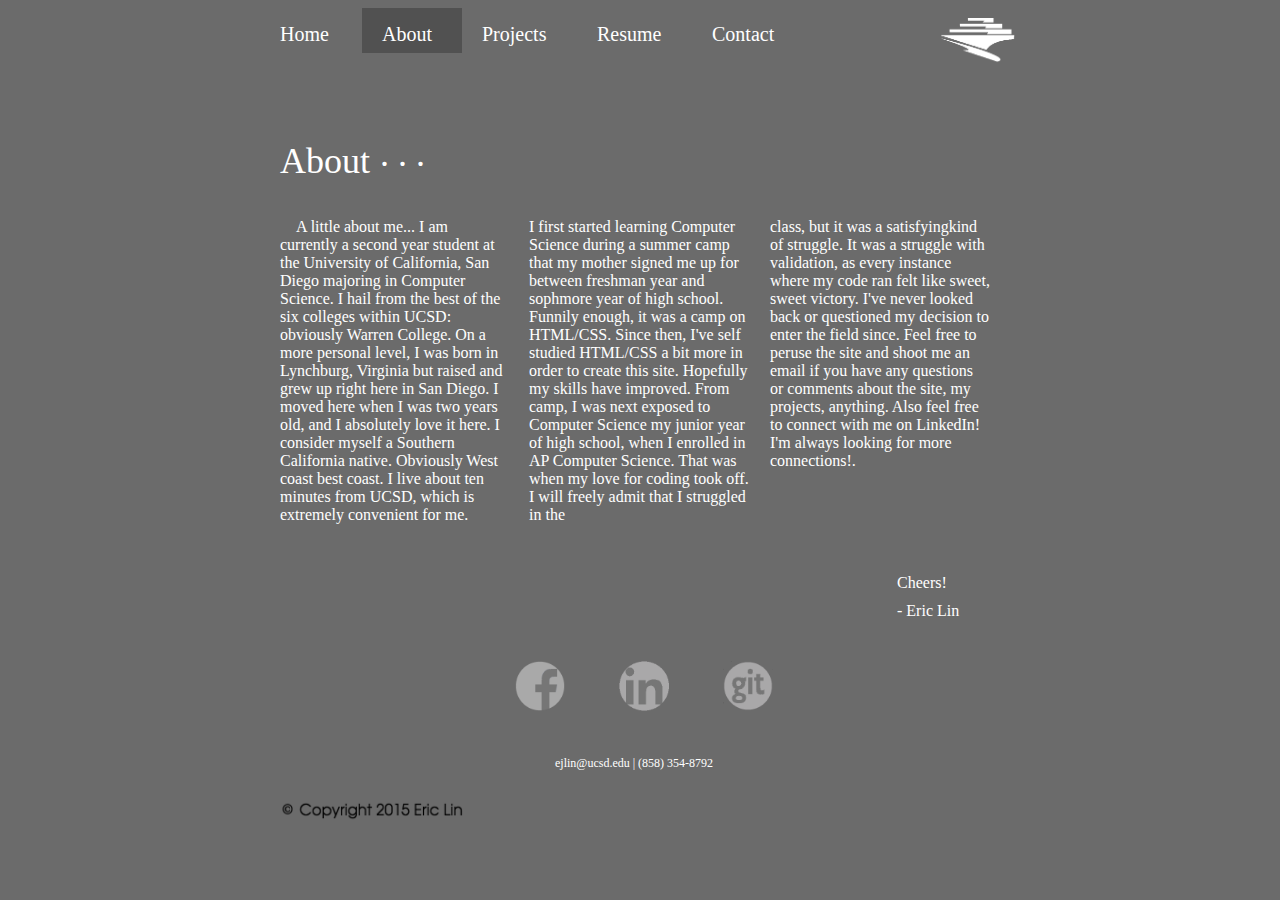
==== About.html @ f923b316 "commit" ====
<!--Name: Eric Lin
  Date: June 22nd, 2015-->

<!DOCTYPE html>
<html>
  <head>
    <title>
      About | Eric Lin
    </title>
    
    <link rel="icon" type="img/ico" href="Images/favicon.ico">
    <link rel="stylesheet" type="text/css" href="astyle.css">
  </head>

  <body bgcolor="#6b6b6b">
         
    <div style = "padding-left: calc((100% - 750px)/2)">
    
      <a href="Cover.html" class="flink">
        <div style = "float:left;" id = "linkRectangle1">
    	  Home
        </div>
      </a>
    
      <div style = "float:left;" id = "linkRectangle2">
        <a href="About.html" style="text-decoration:none" class="hlink">
	  About
        </a>
      </div>
      
      <div style = "float:left;" id = "linkRectangle3">
        <a href="Projects.html" style="text-decoration:none" class="hlink">
	  Projects
        </a>
      </div>

      <div style = "float:left;" id = "linkRectangle">
        <a href="Resume.html" style="text-decoration:none" class="hlink">
	  Resume
        </a>
      </div>
          
      <div style = "float:left;" id = "linkRectangle">
        <a href="Contact.html" style="text-decoration:none" class="hlink">
   	  Contact
        </a>
      </div>
    </div>
    
    <div id = "geisel">
        <img src="Images/Geisel.gif" height = "45px" width = "75px"/>
      </div>

    <p class = "openText">
      About
    </p>

    <p class = "openTextE">
      . . .
    </p>

<div id = "parent">
    <div id = "mainText">
      &nbsp;&nbsp;&nbsp;&nbsp;A little about me... I am currently a second year
      student at the University of California, San Diego majoring in Computer Science. I 
      hail from the best of the six colleges within UCSD: obviously Warren College. On a 
      more personal level, I was born in Lynchburg, Virginia but raised and grew up right
      here in San Diego. I moved here when I was two years old, and I absolutely love it here. 
      I consider myself a Southern California native. Obviously West coast best coast. I live 
      about ten minutes from UCSD, which is extremely convenient for me. 
    </div>

    <div id = "mainText2">
      I first started learning Computer Science during a summer camp that my mother signed 
      me up for between freshman year and sophmore year of high school. Funnily enough, it was
      a camp on HTML/CSS. Since then, I've self studied HTML/CSS a bit more in order to create 
      this site. Hopefully my skills have improved. From camp, I was next exposed to Computer Science
      my junior year of high school, when I enrolled in AP Computer Science. That was when my love 
      for coding took off. I will freely admit that I struggled in the 
    </div>

    <div id = "mainText3">
     class, but it was a satisfyingkind of struggle. It was a struggle with validation, as every instance where my code ran felt
     like sweet, sweet victory. I've never looked back or questioned my decision to enter the field 
     since. Feel free to peruse the site and shoot me an email if you have any questions or comments
     about the site, my projects, anything. Also feel free to connect with me on LinkedIn! I'm always 
     looking for more connections!. 
    </div>

    <div id = "cheers">
      Cheers!
    </div>

    <div id = "signature">
      - Eric Lin
    </div>


</div>
    <div id = "logos">
      <a href="http://www.facebook.com/tgih1999" style="text-decoration:none" class="ilink1">
        <img src="Images/Facebook-icon.jpg" alt="Connect with me on Facebook!" 
          title="Connect with me on Facebook!" class= "links"/>
      </a>
		
      <a href="https://www.linkedin.com/pub/eric-lin/63/a1b/416" style="text-decoration:none" class="ilink2">
        <img src="Images/Linked-In.jpg" alt="Conect with me on LinekdIn!" 
          title="Connect with me on LinkedIn!" class = "links"/>
      </a>

      <a href="https://github.com/ejlin" style="text-decoration:none" class="ilink2">
        <img src="Images/GitHub.jpg" alt="Find me on GitHub!" 
        title="Find me on GitHub!" class = "links"/>
      </a>
    </div>

    <p>
      <div id = "info">
      ejlin@ucsd.edu | (858) 354-8792
      </div>
    </p>

    
  </body>
 
 <div id = "package">
  <div id="copyright">
    <img src="Images/Copyright.png" alt="This website is copyrighted!" 
      title="This website is copyrighted!" height="30px" width="200px"/>
  </div>

</div>
</html>
---- astyle.css ----
.flink, .hlink
{
    color: white;
    font-family: Avalon;
    font-size: 20px;
    transition: color .5s;    
}

.hlink
{
    padding-right: 15px;
}

.flink:hover, .hlink:hover
{
    color: #bbbbbb;
}

.links
{
    width: 50px;
    height: 50px;
}

.links:hover
{
    width: 52px;
    height:52px;
}

.ilink2
{
    margin-left: 50px;
}

.openText
{   
    float: left;
    color: white;
    font-family: Avalon;
    font-size: 36px;
    padding-top: 4%;
    padding-left: calc((100% - 750px)/2 + 15px);
}

.openTextE
{  
    float: left;
    color: white;
    font-size: 36px;
    padding-top: 3.5%;  
    padding-left: 10px;
}

#parent
{
    display: inline-block;
}

#mainText
{ 
    float: left;
    color: white;
    font-family: Avalon;
    font-size: 16px;
    padding-left: calc((100% - 750px)/2 + 15px);
    padding-right: calc((100% - 750px)/2 + 507px);
}

#mainText2
{  
    float: left;
    position: absolute;
    color: white;
    font-family: Avalon;
    font-size: 16px;
    padding-left: calc((100% - 750px)/2 + 256px);
    padding-right: calc((100% - 750px)/2 + 266px);
}

#mainText3
{  
    float: left;
    position: absolute;
    color: white;
    font-family: Avalon;
    font-size: 16px;
    padding-left: calc((100% - 750px)/2 + 497px);
    padding-right: calc((100% - 750px)/2 + 25px);
}

#cheers
{  
    float: left;
    color: white;
    font-family: Avalon;
    font-size: 16px;
    padding-top: 50px;
    padding-left: calc((100% - 750px)/2 + 632px);
    padding-right: calc((100% - 750px)/2 + 25px);
}

#signature
{  
    float: left;
    color: white;
    font-family: Avalon;
    font-size: 16px;
    padding-top: 10px;
    padding-left: calc((100% - 750px)/2 + 632px);
    padding-right: calc((100% - 750px)/2 + 25px);
}


#geisel
{
    float: right;
    position: relative;
    padding-right: calc((100% - 750px)/2);
    padding-top: 10px;
}

#linkRectangle1
{
    width: 72px;
    height: 30px;
    background: #6b6b6b;
    padding-left: 15px;
    padding-top: 15px;
    padding-right: 10px;
}

#linkRectangle2
{
    width: 80px;
    height: 30px;
    background: #515151;
    padding-left: 20px;
    padding-top: 15px;
}

#linkRectangle3
{
    width: 100px;
    height: 30px;
    background: #6b6b6b; 
    padding-left: 20px;
    padding-top: 15px;
}

#linkRectangle
{
    width: 100px;
    height: 30px;
    background: #6b6b6b;  
    padding-left: 15px;
    padding-top: 15px;
}

#rectangleOne
{
    width: 750px;
    height: 75px;
    background: #515151;
}

#leftRectangle
{
    width: 750px;
    height: 400px;
    background: #222222;
    float:left; 
}       

#outerRectangleOne
{
    padding-left: calc((100% - 750px)/2);
    padding-top: 40px;
}

#outerRectangleTwo
{   
    padding-left:calc((100% - 750px)/2);
}

#copyright
{
    float: left;
    padding-left: calc((100% - 750px)/2);
    position: absolute;
}

#logos
{
    clear:left;
    padding-left: calc(50% - 125px);
    padding-bottom: 25px;
    padding-top: 3%;
}

.title
{
    font-family: Avalon;
    font-size: 35px;
    padding-top: 2%;
    padding-left: 3%;
    padding-bottom:2%;
    color: white;
}

.text
{
    font-family: Avalon;
    font-size: 14px;
    color: white;
    padding-right: 507px;
    float: left;
    padding-left: 25px;
}

#package
{
    display: inline-block;
    padding-bottom: 10px;
}


#info
{
    font-family: Avalon;
    font-size: 12px;
    color: white;
    padding-left: calc(50% - 85px);
    bottom: 0;
    padding-bottom: 5px;
}
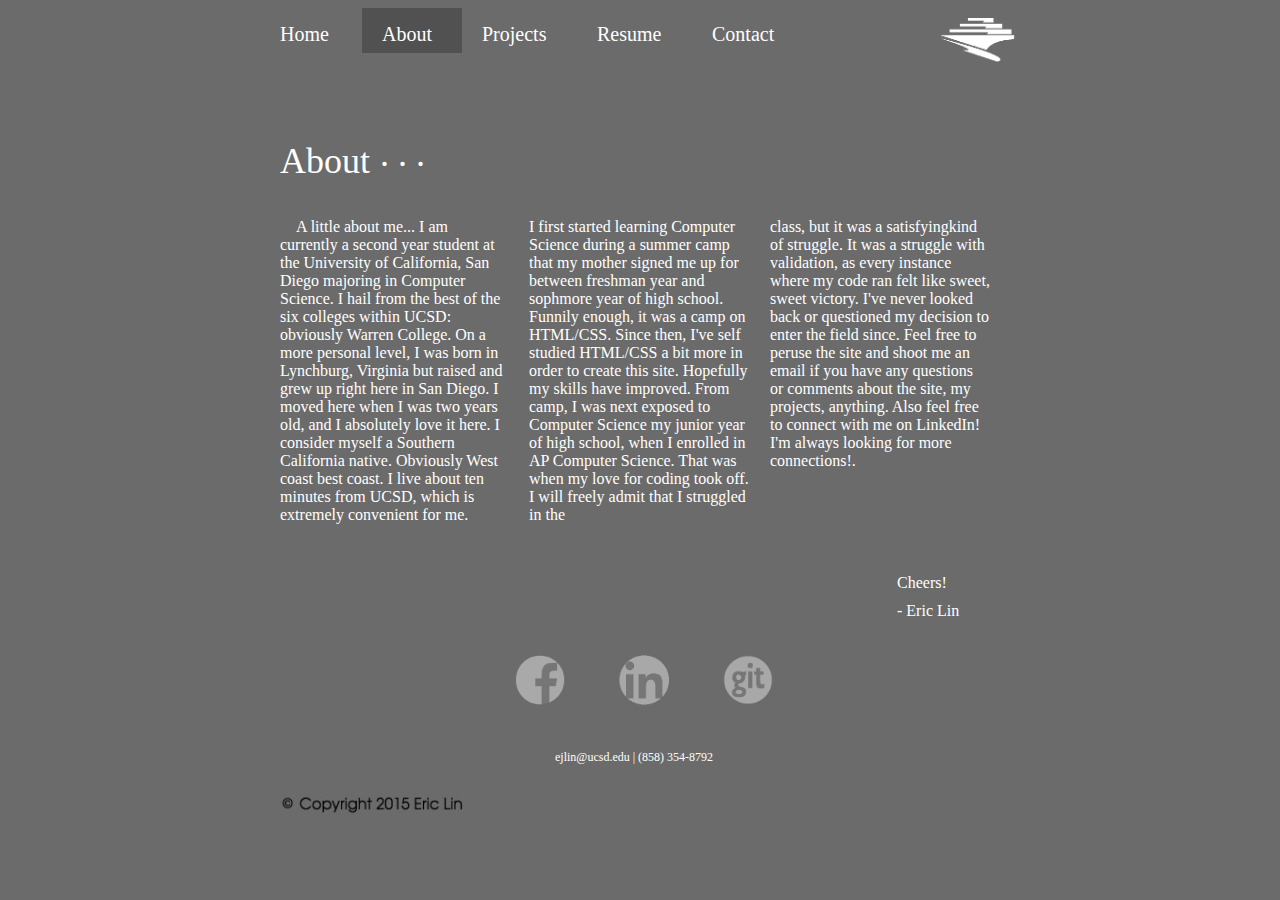
==== commit bddc85b8: "commit" ====
--- a/About.html
+++ b/About.html
@@ -16,7 +16,7 @@
          
     <div style = "padding-left: calc((100% - 750px)/2)">
     
-      <a href="Cover.html" class="flink">
+      <a href="index.html" class="flink">
         <div style = "float:left;" id = "linkRectangle1">
     	  Home
         </div>
@@ -59,76 +59,83 @@
       . . .
     </p>
 
-<div id = "parent">
-    <div id = "mainText">
-      &nbsp;&nbsp;&nbsp;&nbsp;A little about me... I am currently a second year
-      student at the University of California, San Diego majoring in Computer Science. I 
-      hail from the best of the six colleges within UCSD: obviously Warren College. On a 
-      more personal level, I was born in Lynchburg, Virginia but raised and grew up right
-      here in San Diego. I moved here when I was two years old, and I absolutely love it here. 
-      I consider myself a Southern California native. Obviously West coast best coast. I live 
-      about ten minutes from UCSD, which is extremely convenient for me. 
+    <div id = "parent">
+      <div id = "mainText">
+        &nbsp;&nbsp;&nbsp;&nbsp;A little about me... I am currently a 
+        second year student at the University of California, San Diego 
+        majoring in Computer Science. I hail from the best of the six 
+        colleges within UCSD: obviously Warren College. On a more personal 
+        level, I was born in Lynchburg, Virginia but raised and grew up 
+        right here in San Diego. I moved here when I was two years old, and
+        I absolutely love it here. I consider myself a Southern California 
+        native. Obviously West coast best coast. I live about ten minutes 
+        from UCSD, which is extremely convenient for me. 
+      </div>
+
+      <div id = "mainText2">
+        I first started learning Computer Science during a summer camp that
+        my mother signed me up for between freshman year and sophmore year 
+        of high school. Funnily enough, it was a camp on HTML/CSS. Since 
+        then, I've self studied HTML/CSS a bit more in order to create this
+        site. Hopefully my skills have improved. From camp, I was next 
+        exposed to Computer Science my junior year of high school, when I 
+        enrolled in AP Computer Science. That was when my love for coding 
+        took off. I will freely admit that I struggled in the 
+      </div>
+
+      <div id = "mainText3">
+        class, but it was a satisfyingkind of struggle. It was a struggle 
+        with validation, as every instance where my code ran felt like 
+        sweet, sweet victory. I've never looked back or questioned my 
+        decision to enter the field since. Feel free to peruse the site and
+        shoot me an email if you have any questions or comments about the 
+        site, my projects, anything. Also feel free to connect with me on 
+        LinkedIn! I'm always looking for more connections!. 
+      </div>
+
+      <div id = "cheers">
+        Cheers!
+      </div>
+
+      <div id = "signature">
+        - Eric Lin
+      </div>      
     </div>
 
-    <div id = "mainText2">
-      I first started learning Computer Science during a summer camp that my mother signed 
-      me up for between freshman year and sophmore year of high school. Funnily enough, it was
-      a camp on HTML/CSS. Since then, I've self studied HTML/CSS a bit more in order to create 
-      this site. Hopefully my skills have improved. From camp, I was next exposed to Computer Science
-      my junior year of high school, when I enrolled in AP Computer Science. That was when my love 
-      for coding took off. I will freely admit that I struggled in the 
-    </div>
-
-    <div id = "mainText3">
-     class, but it was a satisfyingkind of struggle. It was a struggle with validation, as every instance where my code ran felt
-     like sweet, sweet victory. I've never looked back or questioned my decision to enter the field 
-     since. Feel free to peruse the site and shoot me an email if you have any questions or comments
-     about the site, my projects, anything. Also feel free to connect with me on LinkedIn! I'm always 
-     looking for more connections!. 
-    </div>
-
-    <div id = "cheers">
-      Cheers!
-    </div>
-
-    <div id = "signature">
-      - Eric Lin
-    </div>
-
-
-</div>
     <div id = "logos">
-      <a href="http://www.facebook.com/tgih1999" style="text-decoration:none" class="ilink1">
-        <img src="Images/Facebook-icon.jpg" alt="Connect with me on Facebook!" 
+      <a href="http://www.facebook.com/tgih1999" 
+        style="text-decoration:none" class="ilink1">
+        <img src="Images/Facebook-icon.jpg" 
+          alt="Connect with me on Facebook!" 
           title="Connect with me on Facebook!" class= "links"/>
       </a>
 		
-      <a href="https://www.linkedin.com/pub/eric-lin/63/a1b/416" style="text-decoration:none" class="ilink2">
+      <a href="https://www.linkedin.com/pub/eric-lin/63/a1b/416" 
+        style="text-decoration:none" class="ilink2">
         <img src="Images/Linked-In.jpg" alt="Conect with me on LinekdIn!" 
           title="Connect with me on LinkedIn!" class = "links"/>
       </a>
 
-      <a href="https://github.com/ejlin" style="text-decoration:none" class="ilink2">
+      <a href="https://github.com/ejlin" style="text-decoration:none" 
+        class="ilink2">
         <img src="Images/GitHub.jpg" alt="Find me on GitHub!" 
-        title="Find me on GitHub!" class = "links"/>
+          title="Find me on GitHub!" class = "links"/>
       </a>
     </div>
 
     <p>
       <div id = "info">
-      ejlin@ucsd.edu | (858) 354-8792
+        ejlin@ucsd.edu | (858) 354-8792
       </div>
     </p>
-
-    
+  
   </body>
  
- <div id = "package">
-  <div id="copyright">
-    <img src="Images/Copyright.png" alt="This website is copyrighted!" 
-      title="This website is copyrighted!" height="30px" width="200px"/>
+  <div id = "package">
+    <div id="copyright">
+      <img src="Images/Copyright.png" alt="This website is copyrighted!" 
+        title="This website is copyrighted!" height="30px" width="200px"/>
+    </div>
   </div>
-
-</div>
 </html>
 
--- a/astyle.css
+++ b/astyle.css
@@ -120,6 +120,15 @@
     padding-top: 10px;
 }
 
+#linkRectangle
+{
+    width: 100px;
+    height: 30px;
+    background: #6b6b6b;  
+    padding-left: 15px;
+    padding-top: 15px;
+}
+
 #linkRectangle1
 {
     width: 72px;
@@ -148,41 +157,6 @@
     padding-top: 15px;
 }
 
-#linkRectangle
-{
-    width: 100px;
-    height: 30px;
-    background: #6b6b6b;  
-    padding-left: 15px;
-    padding-top: 15px;
-}
-
-#rectangleOne
-{
-    width: 750px;
-    height: 75px;
-    background: #515151;
-}
-
-#leftRectangle
-{
-    width: 750px;
-    height: 400px;
-    background: #222222;
-    float:left; 
-}       
-
-#outerRectangleOne
-{
-    padding-left: calc((100% - 750px)/2);
-    padding-top: 40px;
-}
-
-#outerRectangleTwo
-{   
-    padding-left:calc((100% - 750px)/2);
-}
-
 #copyright
 {
     float: left;
@@ -195,27 +169,7 @@
     clear:left;
     padding-left: calc(50% - 125px);
     padding-bottom: 25px;
-    padding-top: 3%;
-}
-
-.title
-{
-    font-family: Avalon;
-    font-size: 35px;
-    padding-top: 2%;
-    padding-left: 3%;
-    padding-bottom:2%;
-    color: white;
-}
-
-.text
-{
-    font-family: Avalon;
-    font-size: 14px;
-    color: white;
-    padding-right: 507px;
-    float: left;
-    padding-left: 25px;
+    padding-top: 2.5%;
 }
 
 #package
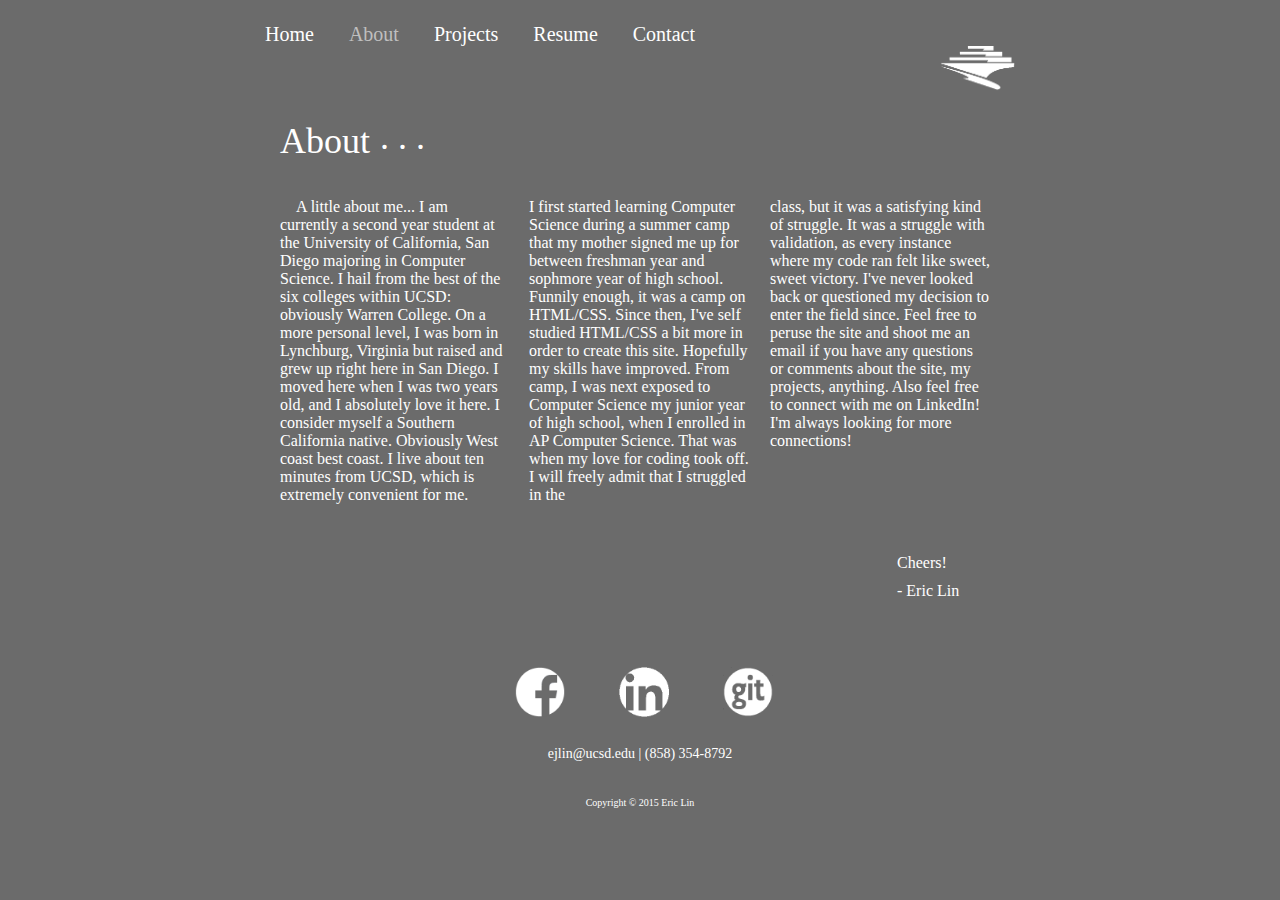
==== commit d34671d6: "Style Update" ====
--- a/About.html
+++ b/About.html
@@ -9,46 +9,38 @@
     </title>
     
     <link rel="icon" type="img/ico" href="Images/favicon.ico">
-    <link rel="stylesheet" type="text/css" href="astyle.css">
+    <link rel="stylesheet" type="text/css" href="style.css">
   </head>
 
   <body bgcolor="#6b6b6b">
          
-    <div style = "padding-left: calc((100% - 750px)/2)">
+    <div class="topLinks" style = "padding-left: calc((100% - 750px)/2)">
     
-      <a href="index.html" class="flink">
-        <div style = "float:left;" id = "linkRectangle1">
+      <a href="index.html"style="text-decoration: none" class="tlink">
     	  Home
-        </div>
       </a>
     
-      <div style = "float:left;" id = "linkRectangle2">
-        <a href="About.html" style="text-decoration:none" class="hlink">
+        <a href="About.html" style="text-decoration:none" class="slink">
 	  About
         </a>
-      </div>
       
-      <div style = "float:left;" id = "linkRectangle3">
         <a href="Projects.html" style="text-decoration:none" class="hlink">
 	  Projects
         </a>
-      </div>
 
-      <div style = "float:left;" id = "linkRectangle">
         <a href="Resume.html" style="text-decoration:none" class="hlink">
 	  Resume
         </a>
-      </div>
           
-      <div style = "float:left;" id = "linkRectangle">
         <a href="Contact.html" style="text-decoration:none" class="hlink">
    	  Contact
         </a>
-      </div>
     </div>
     
     <div id = "geisel">
+      <a href="index.html">    
         <img src="Images/Geisel.gif" height = "45px" width = "75px"/>
+        </a>
       </div>
 
     <p class = "openText">
@@ -84,13 +76,13 @@
       </div>
 
       <div id = "mainText3">
-        class, but it was a satisfyingkind of struggle. It was a struggle 
+        class, but it was a satisfying kind of struggle. It was a struggle 
         with validation, as every instance where my code ran felt like 
         sweet, sweet victory. I've never looked back or questioned my 
         decision to enter the field since. Feel free to peruse the site and
         shoot me an email if you have any questions or comments about the 
         site, my projects, anything. Also feel free to connect with me on 
-        LinkedIn! I'm always looking for more connections!. 
+        LinkedIn! I'm always looking for more connections!
       </div>
 
       <div id = "cheers">
@@ -102,40 +94,35 @@
       </div>      
     </div>
 
-    <div id = "logos">
-      <a href="http://www.facebook.com/tgih1999" 
-        style="text-decoration:none" class="ilink1">
-        <img src="Images/Facebook-icon.jpg" 
-          alt="Connect with me on Facebook!" 
+    <div class = "logos">
+      <div class="scaleImage">
+      <a href="http://www.facebook.com/tgih1999" style="text-decoration:none" class="ilink1">
+        <img src="Images/Facebook-icon.jpg" alt="Connect with me on Facebook!" 
           title="Connect with me on Facebook!" class= "links"/>
       </a>
 		
-      <a href="https://www.linkedin.com/pub/eric-lin/63/a1b/416" 
-        style="text-decoration:none" class="ilink2">
+      <a href="https://www.linkedin.com/pub/eric-lin/63/a1b/416" style="text-decoration:none" class="ilink2">
         <img src="Images/Linked-In.jpg" alt="Conect with me on LinekdIn!" 
           title="Connect with me on LinkedIn!" class = "links"/>
       </a>
 
-      <a href="https://github.com/ejlin" style="text-decoration:none" 
-        class="ilink2">
+      <a href="https://github.com/ejlin" style="text-decoration:none" class="ilink2">
         <img src="Images/GitHub.jpg" alt="Find me on GitHub!" 
-          title="Find me on GitHub!" class = "links"/>
+        title="Find me on GitHub!" class = "links"/>
       </a>
     </div>
+    </div>
 
-    <p>
-      <div id = "info">
+      <div class = "info">
         ejlin@ucsd.edu | (858) 354-8792
       </div>
-    </p>
   
   </body>
  
-  <div id = "package">
-    <div id="copyright">
-      <img src="Images/Copyright.png" alt="This website is copyrighted!" 
-        title="This website is copyrighted!" height="30px" width="200px"/>
-    </div>
+ <footer>
+  <div class="copyright">
+    <p>Copyright &copy; 2015 Eric Lin</p>
   </div>
+  </footer>
 </html>
 
--- a/style.css
+++ b/style.css
@@ -0,0 +1,224 @@
+html {
+  overflow-y: scroll;
+}
+
+.flink, .hlink, .slink, .tlink, .downloadLink
+{
+    color:white;
+    font-family: Avalon;
+    font-size: 20px;
+    transition: color .5s;
+}
+
+.hlink, .slink{
+    color: white;
+    padding-left: 30px;
+}
+
+.flink, .slink
+{
+    color: #bfbfbf;
+}
+.flink:hover, .hlink:hover, .tlink:hover, .downloadLink:hover
+{
+    color: #bbbbbb;
+}
+
+.topLinks
+{
+    padding-top: 15px;
+}
+
+.links
+{
+    width: 50px;
+    height: 50px;
+}
+
+.ilink2
+{
+    margin-left: 50px;
+}
+
+.divider
+{
+    text-align:center;
+    padding-top: 8%;
+    font-family: Avalon;
+    font-size: 64px;
+    color: #FFFFFF; 
+}
+
+.underText
+{
+    text-align:center;
+    font-family: Avalon;
+    font-size: 36px;
+    color: #FFFFFF;
+}
+
+#geisel
+{
+    float: right;
+    position: relative;
+    padding-right: calc((100% - 750px)/2);
+}
+
+.openText
+{   
+    float: left;
+    color: white;
+    font-family: Avalon;
+    font-size: 36px;
+    padding-top: 3%;
+    padding-left: calc((100% - 750px)/2 + 15px);
+}
+
+.openTextE
+{  
+    float: left;
+    color: white;
+    font-size: 36px;
+    padding-top: 2.7%;  
+    padding-left: 10px;
+}
+
+#mainTextA
+{ 
+    float: left;
+    color: white;
+    font-family: Avalon;
+    font-size: 16px;
+    padding-left: calc((100% - 750px)/2 + 15px);
+    padding-right: calc((100% - 750px)/2);
+}
+
+#mainTextB
+{ 
+    float: left;
+    color: white;
+    font-family: Avalon;
+    font-size: 16px;
+    padding-left: calc((100% - 750px)/2 + 15px);
+    padding-right: calc((100% - 750px)/2 + 200px);
+}
+
+#mainTextC
+{ 
+    float: left;
+    color: white;
+    font-family: Avalon;
+    font-size: 16px;
+    padding-left: calc((100% - 750px)/2 + 15px);
+    padding-right: calc((100% - 750px)/2 );
+}
+
+
+#parent
+{
+    display: inline-block;
+}
+
+
+#mainText
+{ 
+    float: left;
+    color: white;
+    font-family: Avalon;
+    font-size: 16px;
+    padding-left: calc((100% - 750px)/2 + 15px);
+    padding-right: calc((100% - 750px)/2 + 507px);
+}
+
+#mainText2
+{  
+    float: left;
+    position: absolute;
+    color: white;
+    font-family: Avalon;
+    font-size: 16px;
+    padding-left: calc((100% - 750px)/2 + 256px);
+    padding-right: calc((100% - 750px)/2 + 266px);
+}
+
+#mainText3
+{  
+    float: left;
+    position: absolute;
+    color: white;
+    font-family: Avalon;
+    font-size: 16px;
+    padding-left: calc((100% - 750px)/2 + 497px);
+    padding-right: calc((100% - 750px)/2 + 25px);
+}
+
+#cheers
+{  
+    float: left;
+    color: white;
+    font-family: Avalon;
+    font-size: 16px;
+    padding-top: 50px;
+    padding-left: calc((100% - 750px)/2 + 632px);
+    padding-right: calc((100% - 750px)/2 + 25px);
+}
+
+#signature
+{  
+    float: left;
+    color: white;
+    font-family: Avalon;
+    font-size: 16px;
+    padding-top: 10px;
+    padding-left: calc((100% - 750px)/2 + 632px);
+    padding-right: calc((100% - 750px)/2 + 25px);
+}
+
+
+.copyright
+{
+    text-align:center;
+    font-family: Avalon;
+    font-size: 10px;
+    color: #FFFFFF; 
+    padding: 25px 0;   
+}
+.logos
+{
+    clear:left;
+    padding-left: calc(50% - 125px);
+    padding-bottom: 25px;
+    padding-top: 5%;
+}
+
+.info
+{
+    text-align: center;
+    font-family: Avalon;
+    font-size: 14px;
+    color: white;
+}
+
+
+.scaleImage {
+    width: 100%;
+    height: 100%;    
+}
+
+.scaleImage img {
+    -webkit-transition: all 1s ease; /* Safari and Chrome */
+    -moz-transition: all 1s ease; /* Firefox */
+    -ms-transition: all 1s ease; /* IE 9 */
+    -o-transition: all 1s ease; /* Opera */
+    transition: all 1s ease;
+}
+
+.scaleImage:hover img {
+    -webkit-transform:scale(1.10); /* Safari and Chrome */
+    -moz-transform:scale(1.10); /* Firefox */
+    -ms-transform:scale(1.10); /* IE 9 */
+    -o-transform:scale(1.10); /* Opera */
+     transform:scale(1.10);
+}
+
+
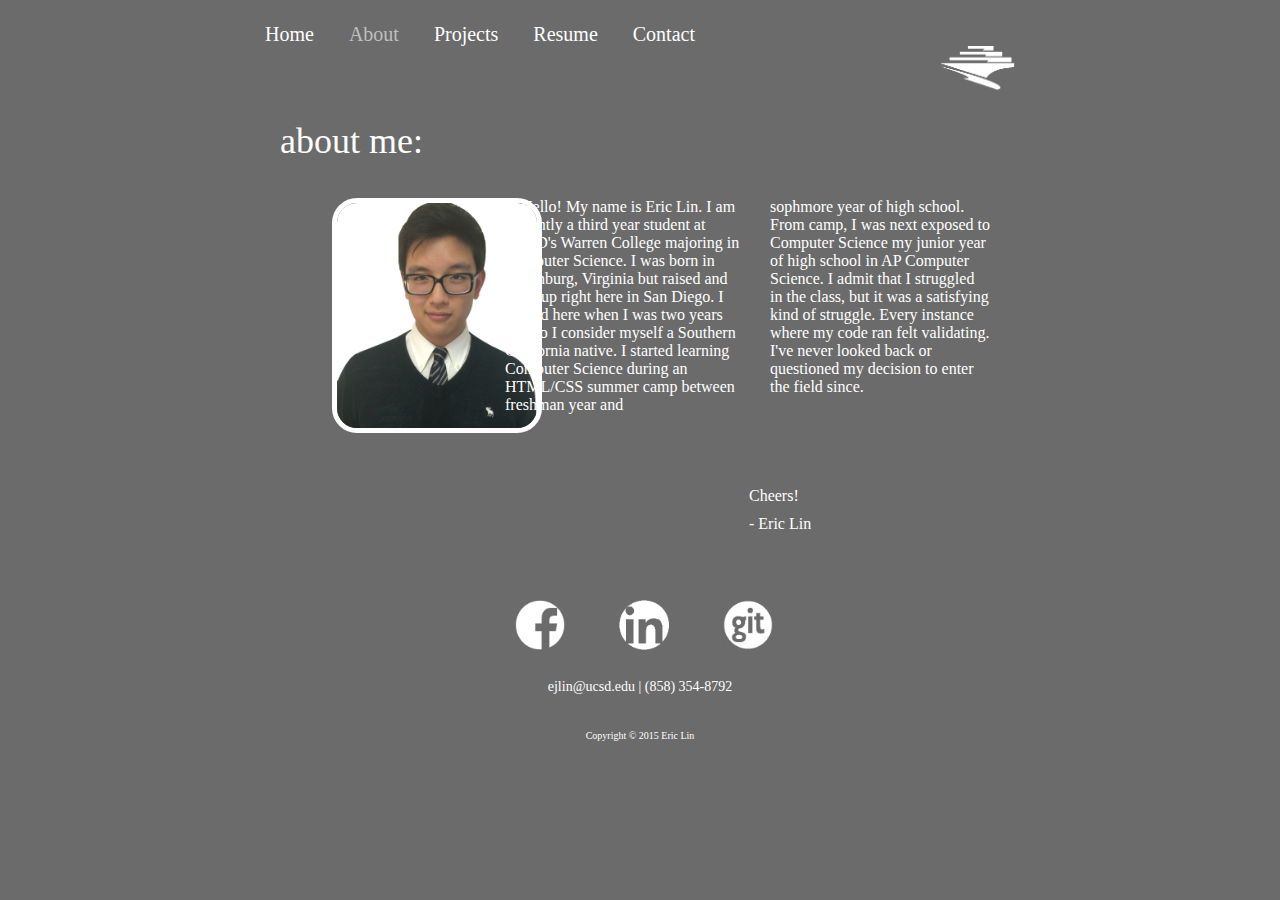
==== commit ca9208b3: "fixed about page" ====
--- a/About.html
+++ b/About.html
@@ -5,7 +5,7 @@
 <html>
   <head>
     <title>
-      About | Eric Lin
+      About 
     </title>
     
     <link rel="icon" type="img/ico" href="Images/favicon.ico">
@@ -44,47 +44,37 @@
       </div>
 
     <p class = "openText">
-      About
+      about me:
     </p>
 
     <p class = "openTextE">
-      . . .
+      
     </p>
 
     <div id = "parent">
-      <div id = "mainText">
-        &nbsp;&nbsp;&nbsp;&nbsp;A little about me... I am currently a 
-        second year student at the University of California, San Diego 
-        majoring in Computer Science. I hail from the best of the six 
-        colleges within UCSD: obviously Warren College. On a more personal 
-        level, I was born in Lynchburg, Virginia but raised and grew up 
-        right here in San Diego. I moved here when I was two years old, and
-        I absolutely love it here. I consider myself a Southern California 
-        native. Obviously West coast best coast. I live about ten minutes 
-        from UCSD, which is extremely convenient for me. 
+
+    <div id = "mainText">
+        <img src="Images/Eric_Selfie.jpg" height = "225px" width = "200px" border="5" style="border-color: white;border-radius: 25px"/>
       </div>
 
       <div id = "mainText2">
-        I first started learning Computer Science during a summer camp that
-        my mother signed me up for between freshman year and sophmore year 
-        of high school. Funnily enough, it was a camp on HTML/CSS. Since 
-        then, I've self studied HTML/CSS a bit more in order to create this
-        site. Hopefully my skills have improved. From camp, I was next 
-        exposed to Computer Science my junior year of high school, when I 
-        enrolled in AP Computer Science. That was when my love for coding 
-        took off. I will freely admit that I struggled in the 
+        &nbsp;&nbsp;&nbsp;&nbsp;Hello! My name is Eric Lin. I am currently a 
+        third year student at UCSD's Warren College majoring in Computer Science. 
+        I was born in Lynchburg, Virginia but raised and grew up right here in San Diego. 
+        I moved here when I was two years old, so I consider myself a Southern California 
+        native. I started learning Computer Science during an HTML/CSS summer camp between freshman year and 
       </div>
 
+      
       <div id = "mainText3">
-        class, but it was a satisfying kind of struggle. It was a struggle 
-        with validation, as every instance where my code ran felt like 
-        sweet, sweet victory. I've never looked back or questioned my 
-        decision to enter the field since. Feel free to peruse the site and
-        shoot me an email if you have any questions or comments about the 
-        site, my projects, anything. Also feel free to connect with me on 
-        LinkedIn! I'm always looking for more connections!
+      sophmore year of high school. From camp,
+        I was next exposed to Computer Science my junior year of high school in AP Computer 
+        Science. I admit that I struggled in the class, but it was a satisfying kind of struggle. 
+        Every instance where my code ran felt validating. 
+        I've never looked back or questioned my decision to enter the field since.       
       </div>
 
+      
       <div id = "cheers">
         Cheers!
       </div>
--- a/style.css
+++ b/style.css
@@ -10,6 +10,15 @@
     transition: color .5s;
 }
 
+.backButton
+{
+    color:white;
+    font-family: Avalon;
+    font-size: 24px;
+    transition: color .5s;
+}
+
+
 .hlink, .slink{
     color: white;
     padding-left: 30px;
@@ -19,7 +28,7 @@
 {
     color: #bfbfbf;
 }
-.flink:hover, .hlink:hover, .tlink:hover, .downloadLink:hover
+.flink:hover, .hlink:hover, .tlink:hover, .downloadLink:hover, .backButton:hover
 {
     color: #bbbbbb;
 }
@@ -74,6 +83,16 @@
     padding-left: calc((100% - 750px)/2 + 15px);
 }
 
+.projectTitle
+{   
+    float: left;
+    color: white;
+    font-family: Avalon;
+    font-size: 32px;
+    padding-left: calc((100% - 750px)/2 + 15px);
+}
+
+
 .openTextE
 {  
     float: left;
@@ -83,6 +102,17 @@
     padding-left: 10px;
 }
 
+.padding
+{
+    padding-left: calc((100% - 750px)/2 - 15px);
+}
+
+.padding2
+{
+    padding-top: 3%;
+    padding-left: calc((100% - 750px)/2 - 15px);
+}
+
 #mainTextA
 { 
     float: left;
@@ -113,12 +143,24 @@
     padding-right: calc((100% - 750px)/2 );
 }
 
+#sedsText
+{
+    color: white;
+    font-family: Avalon;
+    font-size: 16px;
+    width: 750px;
+    padding-left: calc((100% - 750px)/2 + 15px);
+}
 
 #parent
 {
     display: inline-block;
 }
 
+.parentImages
+{
+    display: inline-block;
+}
 
 #mainText
 { 
@@ -126,7 +168,7 @@
     color: white;
     font-family: Avalon;
     font-size: 16px;
-    padding-left: calc((100% - 750px)/2 + 15px);
+    padding-left: calc((100% - 750px)/2 + 215px);
     padding-right: calc((100% - 750px)/2 + 507px);
 }
 
@@ -137,7 +179,7 @@
     color: white;
     font-family: Avalon;
     font-size: 16px;
-    padding-left: calc((100% - 750px)/2 + 256px);
+    padding-left: calc((100% - 750px)/2 + 232px);
     padding-right: calc((100% - 750px)/2 + 266px);
 }
 
@@ -174,7 +216,6 @@
     padding-right: calc((100% - 750px)/2 + 25px);
 }
 
-
 .copyright
 {
     text-align:center;
@@ -183,6 +224,7 @@
     color: #FFFFFF; 
     padding: 25px 0;   
 }
+
 .logos
 {
     clear:left;
@@ -199,13 +241,14 @@
     color: white;
 }
 
-
-.scaleImage {
+.scaleImage
+{
     width: 100%;
     height: 100%;    
 }
 
-.scaleImage img {
+.scaleImage img 
+{
     -webkit-transition: all 1s ease; /* Safari and Chrome */
     -moz-transition: all 1s ease; /* Firefox */
     -ms-transition: all 1s ease; /* IE 9 */
@@ -213,7 +256,8 @@
     transition: all 1s ease;
 }
 
-.scaleImage:hover img {
+.scaleImage:hover img 
+{
     -webkit-transform:scale(1.10); /* Safari and Chrome */
     -moz-transform:scale(1.10); /* Firefox */
     -ms-transform:scale(1.10); /* IE 9 */
@@ -221,4 +265,69 @@
      transform:scale(1.10);
 }
 
-
+.projectImages
+{
+    float: left;
+    position: absolute;
+    padding-top: 10%;
+    padding-left: calc((100% - 750px)/2 - 15px);
+}
+.projectImages2
+{
+   float: left;
+   padding-top: 10%;
+   padding-left: calc((100% - 750px)/2 + 170px);
+}
+
+.projectImages3
+{
+   float: left;
+   padding-top: 10%;
+   padding-left: calc((100% - 750px)/2 + 400px);
+}
+
+.scaleProjectImages
+{
+    width: 100%;
+    height: 100%;    
+}
+
+.scaleProjectImages img 
+{
+    -webkit-transition: all 1s ease; /* Safari and Chrome */
+    -moz-transition: all 1s ease; /* Firefox */
+    -ms-transition: all 1s ease; /* IE 9 */
+    -o-transition: all 1s ease; /* Opera */
+    transition: all 1s ease;
+}
+
+.scaleProjectImages:hover img 
+{
+    -webkit-transform:scale(1.05); /* Safari and Chrome */
+    -moz-transform:scale(1.05); /* Firefox */
+    -ms-transform:scale(1.05); /* IE 9 */
+    -o-transform:scale(1.05); /* Opera */
+     transform:scale(1.05);
+}
+
+.breakLine
+{
+  padding-top: 10%;
+  width: 750px;
+  padding-left: calc((100% - 750px)/2);
+}
+
+.breakLine2
+{
+  padding-top: 5%;
+  width: 750px;
+  padding-left: calc((100% - 750px)/2);
+}
+
+
+.backButton
+{
+    color: white;
+    font-family: Avalon;
+    font-size: 24px;  
+}
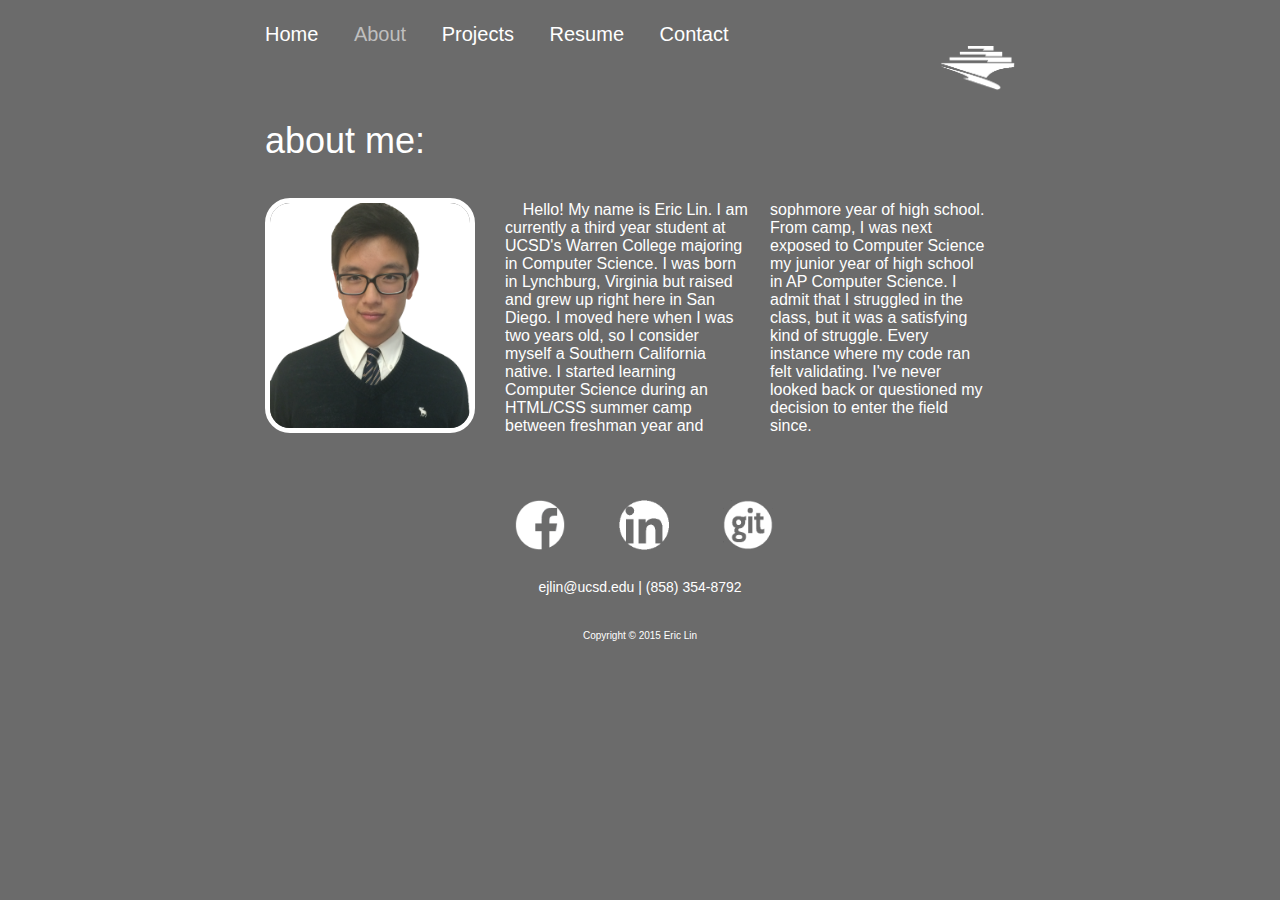
==== commit bb258d53: "changed font" ====
--- a/About.html
+++ b/About.html
@@ -47,15 +47,9 @@
       about me:
     </p>
 
-    <p class = "openTextE">
-      
-    </p>
-
-    <div id = "parent">
-
     <div id = "mainText">
         <img src="Images/Eric_Selfie.jpg" height = "225px" width = "200px" border="5" style="border-color: white;border-radius: 25px"/>
-      </div>
+    </div>
 
       <div id = "mainText2">
         &nbsp;&nbsp;&nbsp;&nbsp;Hello! My name is Eric Lin. I am currently a 
@@ -75,15 +69,6 @@
       </div>
 
       
-      <div id = "cheers">
-        Cheers!
-      </div>
-
-      <div id = "signature">
-        - Eric Lin
-      </div>      
-    </div>
-
     <div class = "logos">
       <div class="scaleImage">
       <a href="http://www.facebook.com/tgih1999" style="text-decoration:none" class="ilink1">
--- a/style.css
+++ b/style.css
@@ -5,7 +5,7 @@
 .flink, .hlink, .slink, .tlink, .downloadLink
 {
     color:white;
-    font-family: Avalon;
+    font-family: Sans-serif;
     font-size: 20px;
     transition: color .5s;
 }
@@ -13,7 +13,7 @@
 .backButton
 {
     color:white;
-    font-family: Avalon;
+    font-family: Sans-serif;
     font-size: 24px;
     transition: color .5s;
 }
@@ -53,7 +53,7 @@
 {
     text-align:center;
     padding-top: 8%;
-    font-family: Avalon;
+    font-family: Sans-serif;
     font-size: 64px;
     color: #FFFFFF; 
 }
@@ -61,7 +61,7 @@
 .underText
 {
     text-align:center;
-    font-family: Avalon;
+    font-family: Sans-serif;
     font-size: 36px;
     color: #FFFFFF;
 }
@@ -77,19 +77,19 @@
 {   
     float: left;
     color: white;
-    font-family: Avalon;
+    font-family: Sans-serif;
     font-size: 36px;
     padding-top: 3%;
-    padding-left: calc((100% - 750px)/2 + 15px);
+    padding-left: calc((100% - 750px)/2);
 }
 
 .projectTitle
 {   
     float: left;
     color: white;
-    font-family: Avalon;
+    font-family: Sans-serif;
     font-size: 32px;
-    padding-left: calc((100% - 750px)/2 + 15px);
+    padding-left: calc((100% - 750px)/2);
 }
 
 
@@ -117,9 +117,9 @@
 { 
     float: left;
     color: white;
-    font-family: Avalon;
-    font-size: 16px;
-    padding-left: calc((100% - 750px)/2 + 15px);
+    font-family: Sans-serif;
+    font-size: 16px;
+    padding-left: calc((100% - 750px)/2);
     padding-right: calc((100% - 750px)/2);
 }
 
@@ -127,9 +127,9 @@
 { 
     float: left;
     color: white;
-    font-family: Avalon;
-    font-size: 16px;
-    padding-left: calc((100% - 750px)/2 + 15px);
+    font-family: Sans-serif;
+    font-size: 16px;
+    padding-left: calc((100% - 750px)/2);
     padding-right: calc((100% - 750px)/2 + 200px);
 }
 
@@ -137,25 +137,21 @@
 { 
     float: left;
     color: white;
-    font-family: Avalon;
-    font-size: 16px;
-    padding-left: calc((100% - 750px)/2 + 15px);
+    font-family: Sans-serif;
+    font-size: 16px;
+    padding-left: calc((100% - 750px)/2);
     padding-right: calc((100% - 750px)/2 );
 }
 
 #sedsText
 {
     color: white;
-    font-family: Avalon;
+    font-family: Sans-serif;
     font-size: 16px;
     width: 750px;
-    padding-left: calc((100% - 750px)/2 + 15px);
-}
-
-#parent
-{
-    display: inline-block;
-}
+    padding-left: calc((100% - 750px)/2);
+}
+
 
 .parentImages
 {
@@ -166,9 +162,9 @@
 { 
     float: left;
     color: white;
-    font-family: Avalon;
-    font-size: 16px;
-    padding-left: calc((100% - 750px)/2 + 215px);
+    font-family: Sans-serif;
+    font-size: 16px;
+    padding-left: calc((100% - 750px)/2);
     padding-right: calc((100% - 750px)/2 + 507px);
 }
 
@@ -177,8 +173,9 @@
     float: left;
     position: absolute;
     color: white;
-    font-family: Avalon;
-    font-size: 16px;
+    font-family: Sans-serif;
+    font-size: 16px;
+    padding-top: 155px;
     padding-left: calc((100% - 750px)/2 + 232px);
     padding-right: calc((100% - 750px)/2 + 266px);
 }
@@ -188,8 +185,9 @@
     float: left;
     position: absolute;
     color: white;
-    font-family: Avalon;
-    font-size: 16px;
+    font-family: Sans-serif;
+    font-size: 16px;
+    padding-top: 155px;    
     padding-left: calc((100% - 750px)/2 + 497px);
     padding-right: calc((100% - 750px)/2 + 25px);
 }
@@ -198,7 +196,7 @@
 {  
     float: left;
     color: white;
-    font-family: Avalon;
+    font-family: Sans-serif;
     font-size: 16px;
     padding-top: 50px;
     padding-left: calc((100% - 750px)/2 + 632px);
@@ -209,7 +207,7 @@
 {  
     float: left;
     color: white;
-    font-family: Avalon;
+    font-family: Sans-serif;
     font-size: 16px;
     padding-top: 10px;
     padding-left: calc((100% - 750px)/2 + 632px);
@@ -219,7 +217,7 @@
 .copyright
 {
     text-align:center;
-    font-family: Avalon;
+    font-family: Sans-serif;
     font-size: 10px;
     color: #FFFFFF; 
     padding: 25px 0;   
@@ -236,7 +234,7 @@
 .info
 {
     text-align: center;
-    font-family: Avalon;
+    font-family: Sans-serif;
     font-size: 14px;
     color: white;
 }
@@ -328,6 +326,6 @@
 .backButton
 {
     color: white;
-    font-family: Avalon;
+    font-family: Sans-serif;
     font-size: 24px;  
 }
